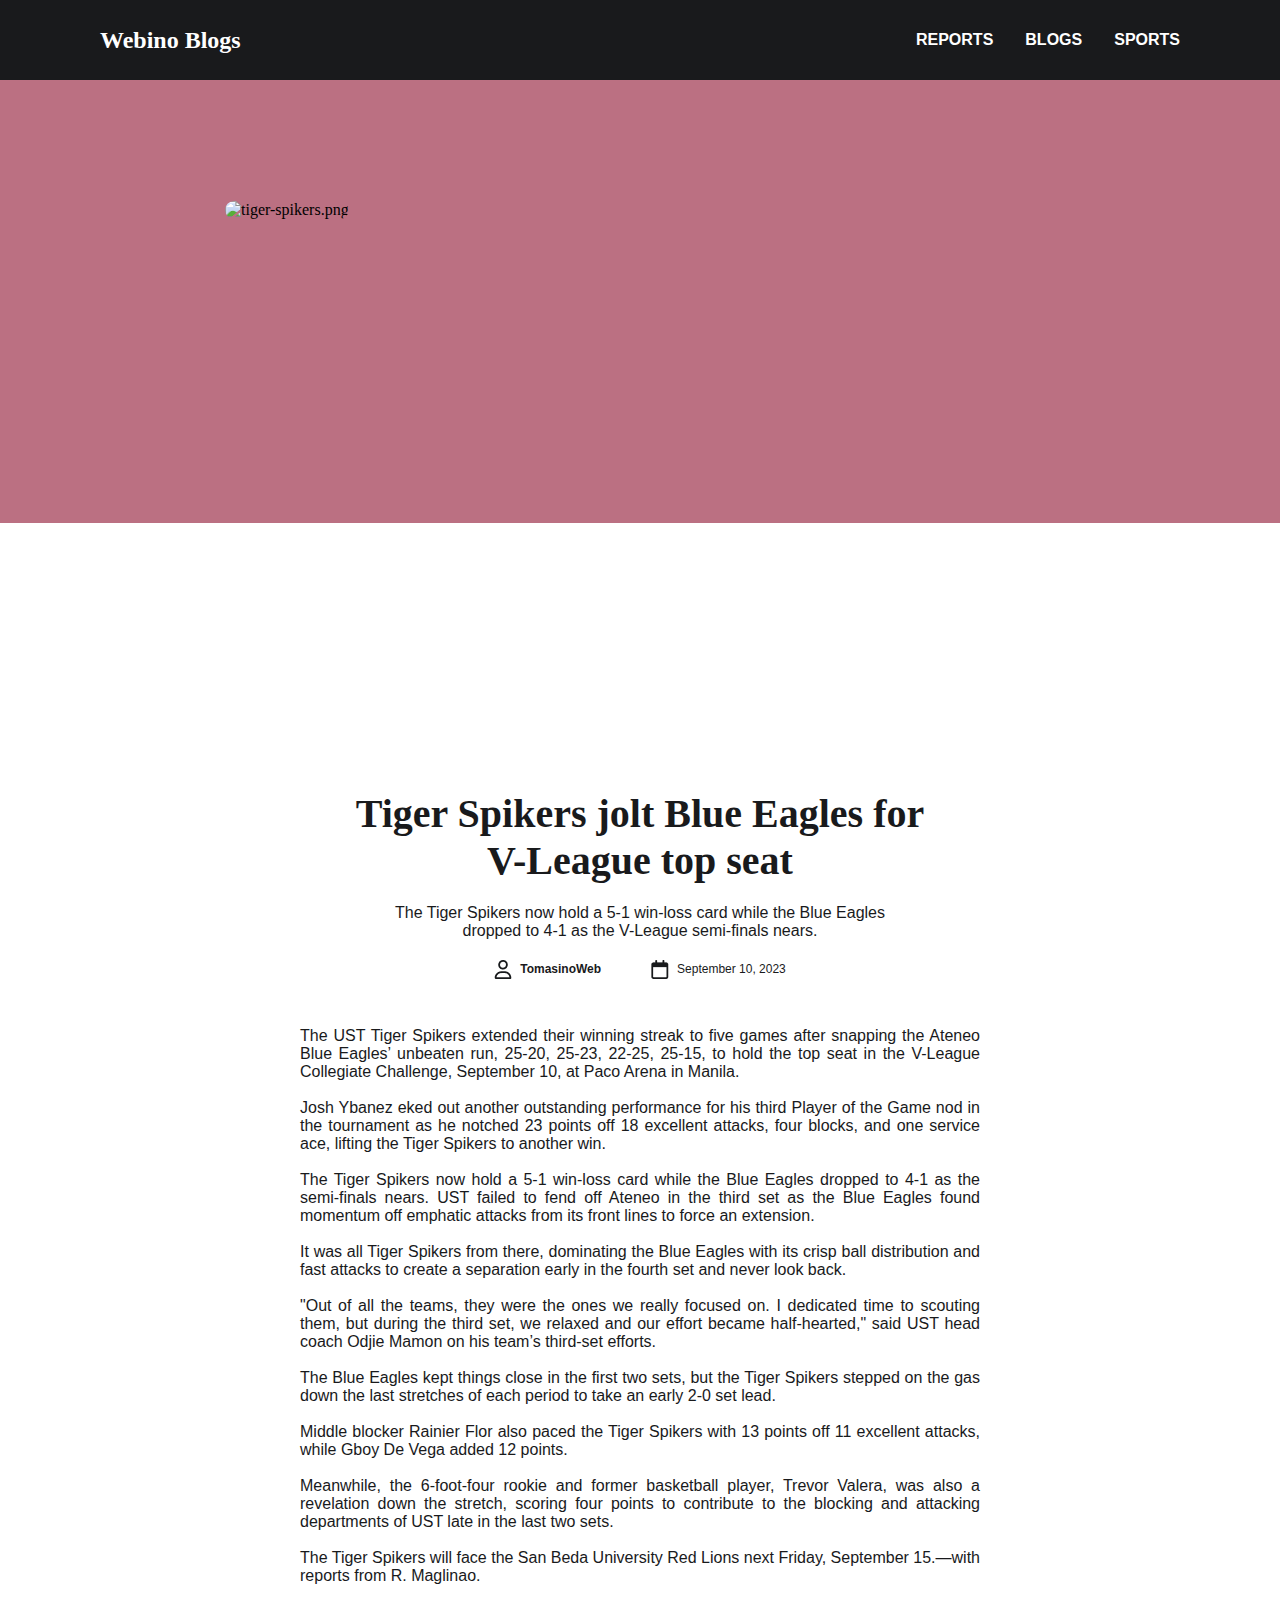
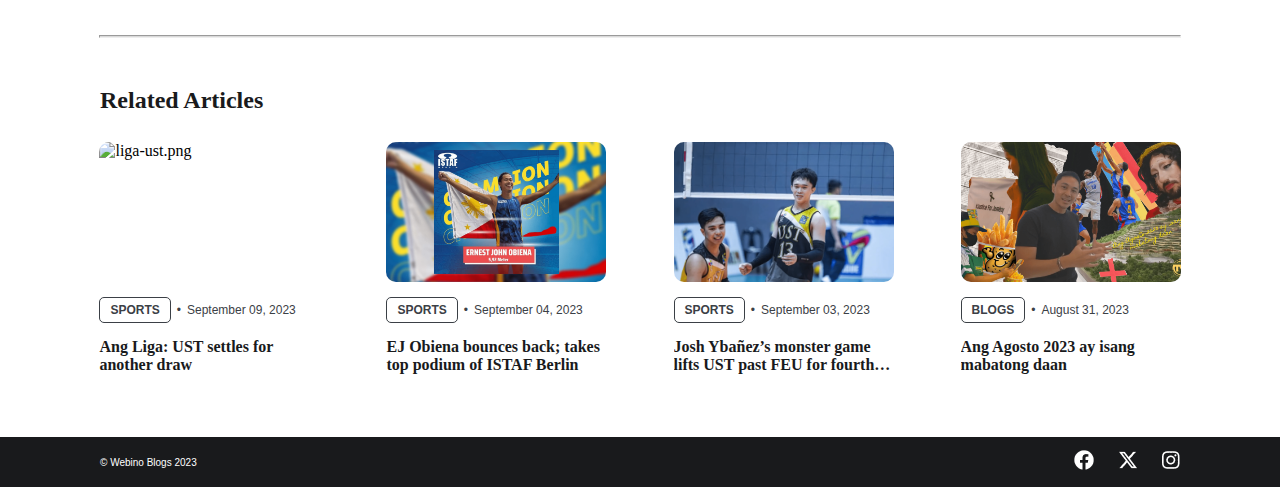
==== article-page.html @ 1ddb9e00 "Update again" ====
<!DOCTYPE html>
<html lang="en">
<head>
    <meta charset="UTF-8">
    <meta name="viewport" content="width=device-width, initial-scale=1.0">
    <title>Tiger Spikers jolt Blue Eagles for V-League top seat</title>
    <link rel="stylesheet" href="article-page-style.css">
</head>

<body>
    <nav id="desktop-nav">
        <div class="website-title"><a href="index.html">Webino Blogs</a></div>
        <div class="nav-links-holder">
            <ul class="nav-links">
                <li><a href="reports.html">REPORTS</a></li>
                <li><a href="blogs.html">BLOGS</a></li>
                <li><a href="sports.html">SPORTS</a></li>
            </ul>
        </div>
    </nav>

    <section id="article-main-page">
        <div class="background-color"></div>

        <div class="main-article">
            <div class="main-article-picture-holder">
                <img 
                src="./assets/main-article-picture/tiger-spikers.png" 
                alt="tiger-spikers.png">
            </div>

            <div class="article-description-holder">
                <h1 class="article-title">Tiger Spikers jolt Blue Eagles for V-League top seat</h1>
                <p class="article-short-description">The Tiger Spikers now hold a 5-1 win-loss card while the Blue Eagles dropped to 4-1 as the V-League semi-finals
                    nears.</p>
                <div class="article-details-holder">
                    <div class="article-author-holder">
                        <img src="./assets/user-regular 1.png" alt="user-regular 1.png">
                        <p>TomasinoWeb</p>
                    </div>
                    <div class="article-publish-date-holder">
                        <img src="./assets/calendar-regular 1.png" alt="calendar-regular 1.png">
                        <p>September 10, 2023</p>
                    </div>
                </div>
            </div>

            <div class="main-article-content-holder">
                <p>
                    The UST Tiger Spikers extended their winning streak to five games after snapping the Ateneo Blue Eagles’ unbeaten
                    run, 25-20, 25-23, 22-25, 25-15, to hold the top seat in the V-League Collegiate Challenge, September 10, at Paco
                    Arena in Manila. <br><br>
                
                    Josh Ybanez eked out another outstanding performance for his third Player of the Game nod in the tournament as he
                    notched 23 points off 18 excellent attacks, four blocks, and one service ace, lifting the Tiger Spikers to another
                    win. <br><br>
                
                    The Tiger Spikers now hold a 5-1 win-loss card while the Blue Eagles dropped to 4-1 as the semi-finals nears.
                
                    UST failed to fend off Ateneo in the third set as the Blue Eagles found momentum off emphatic attacks from its front
                    lines to force an extension. <br><br>
                
                    It was all Tiger Spikers from there, dominating the Blue Eagles with its crisp ball distribution and fast attacks to
                    create a separation early in the fourth set and never look back. <br><br>
                
                    "Out of all the teams, they were the ones we really focused on. I dedicated time to scouting them, but during the
                    third set, we relaxed and our effort became half-hearted," said UST head coach Odjie Mamon on his team’s third-set
                    efforts. <br><br>
                
                    The Blue Eagles kept things close in the first two sets, but the Tiger Spikers stepped on the gas down the last
                    stretches of each period to take an early 2-0 set lead. <br><br>
                
                    Middle blocker Rainier Flor also paced the Tiger Spikers with 13 points off 11 excellent attacks, while Gboy De Vega
                    added 12 points. <br><br>
                
                    Meanwhile, the 6-foot-four rookie and former basketball player, Trevor Valera, was also a revelation down the
                    stretch, scoring four points to contribute to the blocking and attacking departments of UST late in the last two
                    sets. <br><br>
                
                    The Tiger Spikers will face the San Beda University Red Lions next Friday, September 15.—with reports from R.
                    Maglinao.
                </p>
            </div>
        </div>

        <hr>

        <div class="related-articles-holder">
            <h3>Related Articles</h3>

            <div class="related-articles-card-holder">
                <div class="related-article-card">
                    <div class="related-article-picture-holder">
                        <img class="related-article-picture"
                        src="./assets/main-article-picture/related-articles-pictures/liga-ust.png"
                        alt="liga-ust.png">
                    </div>
                    <div class="category-and-date-holder">
                        <div class="related-article-category-border">
                            <p class="related-article-category">SPORTS</p>
                        </div>
                        <div class="period-separator">
                            •
                        </div>
                        <div class="related-article-date-published">
                            <p class="related-article-date">September 09, 2023</p>
                        </div>
                    </div>
                    <div class="related-article-title-holder">
                        <h5 class="related-article-title">
                            Ang Liga: UST settles for another draw
                        </h5>
                    </div>
                </div> 

                <div class="related-article-card">
                    <div class="related-article-picture-holder">
                        <img class="related-article-picture"
                        src="./assets/main-article-picture/related-articles-pictures/ej-obiena-bounces-back.png"
                        alt="ej-obiena-bounces-back.png">
                    </div>
                    <div class="category-and-date-holder">
                        <div class="related-article-category-border">
                            <p class="related-article-category">SPORTS</p>
                        </div>
                        <div class="period-separator">
                            •
                        </div>
                        <div class="related-article-date-published">
                            <p class="related-article-date">September 04, 2023</p>
                        </div>
                    </div>
                    
                    <div class="related-article-title-holder">
                        <h5 class="related-article-title">
                            EJ Obiena bounces back; takes top podium of ISTAF Berlin
                        </h5>
                    </div>
                </div>

                <div class="related-article-card">
                    <div class="related-article-picture-holder">
                        <img class="related-article-picture"
                        src="./assets/main-article-picture/related-articles-pictures/josh-ybanez-monster-game.png"
                        alt="josh-ybanez-monster-game.png">
                    </div>
                    <div class="category-and-date-holder">
                        <div class="related-article-category-border">
                            <p class="related-article-category">SPORTS</p>
                        </div>
                        <div class="period-separator">
                            •
                        </div>
                        <div class="related-article-date-published">
                            <p class="related-article-date">September 03, 2023</p>
                        </div>
                    </div>
                    
                    <div class="related-article-title-holder">
                        <h5 class="related-article-title">
                            Josh Ybañez’s monster game lifts UST past FEU for fourth V-League win
                        </h5>
                    </div>
                </div>

                <div class="related-article-card">
                    <div class="related-article-picture-holder">
                        <img class="related-article-picture"
                        src="./assets/main-article-picture/related-articles-pictures/ang-agosto-2023.png"
                        alt="ang-agosto-2023.png">
                    </div>
                    <div class="category-and-date-holder">
                        <div class="related-article-category-border">
                            <p class="related-article-category">BLOGS</p>
                        </div>
                        <div class="period-separator">
                            •
                        </div>
                        <div class="related-article-date-published">
                            <p class="related-article-date">August 31, 2023</p>
                        </div>
                    </div>
                    
                    <div class="related-article-title-holder">
                        <h5 class="related-article-title">
                            Ang Agosto 2023 ay isang mabatong daan
                        </h5>
                    </div>
                </div>
            </div>
        </div>
    </section>

    <footer id="desktop-footer">
        <div class="copyright-text">
            <small>&copy; Webino Blogs 2023</small>
        </div>
        <div class="social-links-holder">
            <a href="https://facebook.com"><img src="./assets/facebook.png" alt="facebook"></a>
            <a href="https://twitter.com"><img src="./assets/x-twitter.png" alt="twitter"></a>
            <a href="https://instagram.com"><img src="./assets/instagram.png" alt="instagram"></a>
        </div>
    </footer>
</body>
</html>
---- article-page-style.css ----
/* GENERAL */

* {
    margin: 0;
    padding: 0;
}

html {
	scroll-behavior: smooth;
}

hr {
    display: block; 
    margin: 0 auto; 
    width: 67.5rem;
    height: 0.0625rem;
    background: #D9D9D9;
}

/* DESKTOP NAV */

nav, .nav-links {
    display: flex;
}

nav {
	justify-content: space-around;
	align-items: center;
	height: 5rem;
}

#desktop-nav {
    background-color: #191A1C;
    color: white;
    padding: 0px 100px;
    display: flex;
    justify-content: space-between;
    align-items: center;
}

.website-title {
    font-size: 24px;
    font-weight: bold;
    flex-shrink: 0;
}

.website-title a {
    color: white;
    text-decoration: none;
}

.nav-links-holder {
    display: flex;
}

.nav-links {
    list-style: none;
    display: flex;
    gap: 2rem;
}

.nav-links a {
    color: rgb(255, 255, 255);
    font-family: 'IBM Plex Sans', sans-serif;
    font-size: 1rem;
    font-style: normal;
    font-weight: 600;
    text-decoration: none;
}

.nav-links a:hover {
    text-decoration: underline;
}

/* ARTICLE MAIN PAGE */

.background-color {
    content: " ";
    width: 100%;
    height: 27.7rem;
    background: var(--Sports, #BB7082);
    position: absolute;
    top: 5rem;
    left: 0;
    z-index: 0;
}

.main-article {
    display: flex;
    flex-direction: column;
    justify-content: center;
    align-items: center;
    position: relative;
    z-index: 1;
    margin-top: 7.55rem;
    margin-bottom: 3.12rem;
}

.main-article-picture-holder {
    width: 51.875rem;
    height: 34.5625rem;
    flex-shrink: 0;
}

.main-article-picture-holder img {
    width: 100%;
    height: 100%;
    border-radius: 1.55rem;
}

.article-description-holder {
    display: flex;
    flex-direction: column;
    justify-content: center;
    align-items: center;
    gap: 1.25rem;
    margin-top: 2.25rem;
    margin-bottom: 3rem;
}

.article-title {
    width: 38rem;

    color: var(--black-100, #191A1C);
    text-align: center;

    font-family: "IBM Plex Serif", serif;
    font-size: 2.5rem;
    font-style: normal;
    font-weight: 700;
    line-height: normal;
}

.article-short-description {
    width: 32.125rem;

    color: var(--black-100, #191A1C);
    text-align: center;

    font-family: "IBM Plex Sans", sans-serif;
    font-size: 1rem;
    font-style: normal;
    font-weight: 400;
    line-height: normal;
}

.article-details-holder {
    display: flex;
    gap: 3.12rem;
}

.article-author-holder, .article-publish-date-holder {
    display: flex;
    align-items: center;
    justify-content: center;
    gap: 0.5rem;
}

.article-author-holder p {
    color: var(--black-100, #191A1C);

    font-family: "IBM Plex Sans", sans-serif;
    font-size: 0.75rem;
    font-style: normal;
    font-weight: 700;
    line-height: normal;
}

.article-publish-date-holder p {
    color: var(--black-100, #191A1C);

    font-family: "IBM Plex Sans", sans-serif;
    font-size: 0.75rem;
    font-style: normal;
    font-weight: 400;
    line-height: normal;
}

.main-article-content-holder {
    width: 42.5rem;

    color: var(--black-100, #191A1C);
    text-align: justify;

    font-family: "IBM Plex Sans", sans-serif;
    font-size: 1rem;
    font-style: normal;
    font-weight: 400;
    line-height: normal;
}

/* RELATED ARTICLES */

.related-articles-holder {
    display: flex;
    flex-direction: column;
    justify-content: center;
    align-items: center;
    flex-shrink: 0;
    gap: 1.80rem;
    margin: 0 6.25rem;
    margin-top: 3.06rem;
    margin-bottom: 3.88rem;
}

.related-articles-holder h3 {
    align-self: flex-start;
    width: auto;

    color: var(--black-100, #191A1C);

    font-family: "IBM Plex Serif", serif;
    font-size: 1.5rem;
    font-style: normal;
    font-weight: 700;
    line-height: normal;
}

.related-articles-card-holder {
    display: flex;
    justify-content: center;
    align-items: center;
    gap: 4.19rem;
}

.related-article-card {
    display: flex;
    width: 13.75rem;
    flex-direction: column;
    align-items: flex-start;
    gap: 0.9375rem;
}

.related-article-picture-holder {
    display: flex;
    height: 8.75rem;
    width: 13.75rem;
    flex-direction: column;
    align-items: flex-start;
    gap: 0.625rem;
    align-self: stretch;
}

.related-article-picture {
    width: 100%;
    height: 100%;
    object-fit: cover;
    border-radius: 0.625rem;
}

.category-and-date-holder {
    display: flex;
    height: 1.625rem;
    align-items: center;
    gap: 0.375rem;
    align-self: stretch;
}

.related-article-category-border {
    display: flex;
    padding: 0.3125rem 0.625rem;
    align-items: center;
    gap: 0.625rem;

    border-radius: 0.3125rem;
    border: 1px solid var(--black-80, #3B4046);
}

.related-article-category {
    color: var(--black-80, #3B4046);

    font-family: "IBM Plex Sans", sans-serif;
    font-size: 0.75rem;
    font-style: normal;
    font-weight: 600;
    line-height: normal;
}

.period-separator {
    color: var(--black-80, #3B4046);
    font-family: "IBM Plex Sans", sans-serif;
    font-size: 0.75rem;
    font-style: normal;
    font-weight: 400;
    line-height: normal;
}

.related-article-date {
    color: var(--black-80, #3B4046);

    font-family: "IBM Plex Sans", sans-serif;
    font-size: 0.75rem;
    font-style: normal;
    font-weight: 400;
    line-height: normal;
}

.related-article-title {
    display: -webkit-box;
    -webkit-box-orient: vertical;
    -webkit-line-clamp: 2;
    align-self: stretch;

    overflow: hidden;
    color: var(--black-100, #191A1C);
    text-overflow: ellipsis;

    font-family: "IBM Plex Serif", serif;
    font-size: 1rem;
    font-style: normal;
    font-weight: 700;
    line-height: normal;
}

/* FOOTER */

footer, .social-links {
    display: flex;
}

footer {
    justify-content: space-around;
	align-items: center;
	height: 3.125rem;
}

#desktop-footer {
    background-color: #191A1C;
    color: white;
    padding: 0px 100px;
    display: flex;
    justify-content: space-between;
    align-items: center;
}

.copyright-text {
    flex-shrink: 0;

    color: var(--white-60, #FFF);

    font-family: "IBM Plex Sans", sans-serif;
    font-size: 0.75rem;
    font-style: normal;
    font-weight: 400;
    line-height: normal;
}

.social-links-holder {
    display: flex;
}

.social-links-holder {
    display: flex;
    gap: 1.5rem;
}
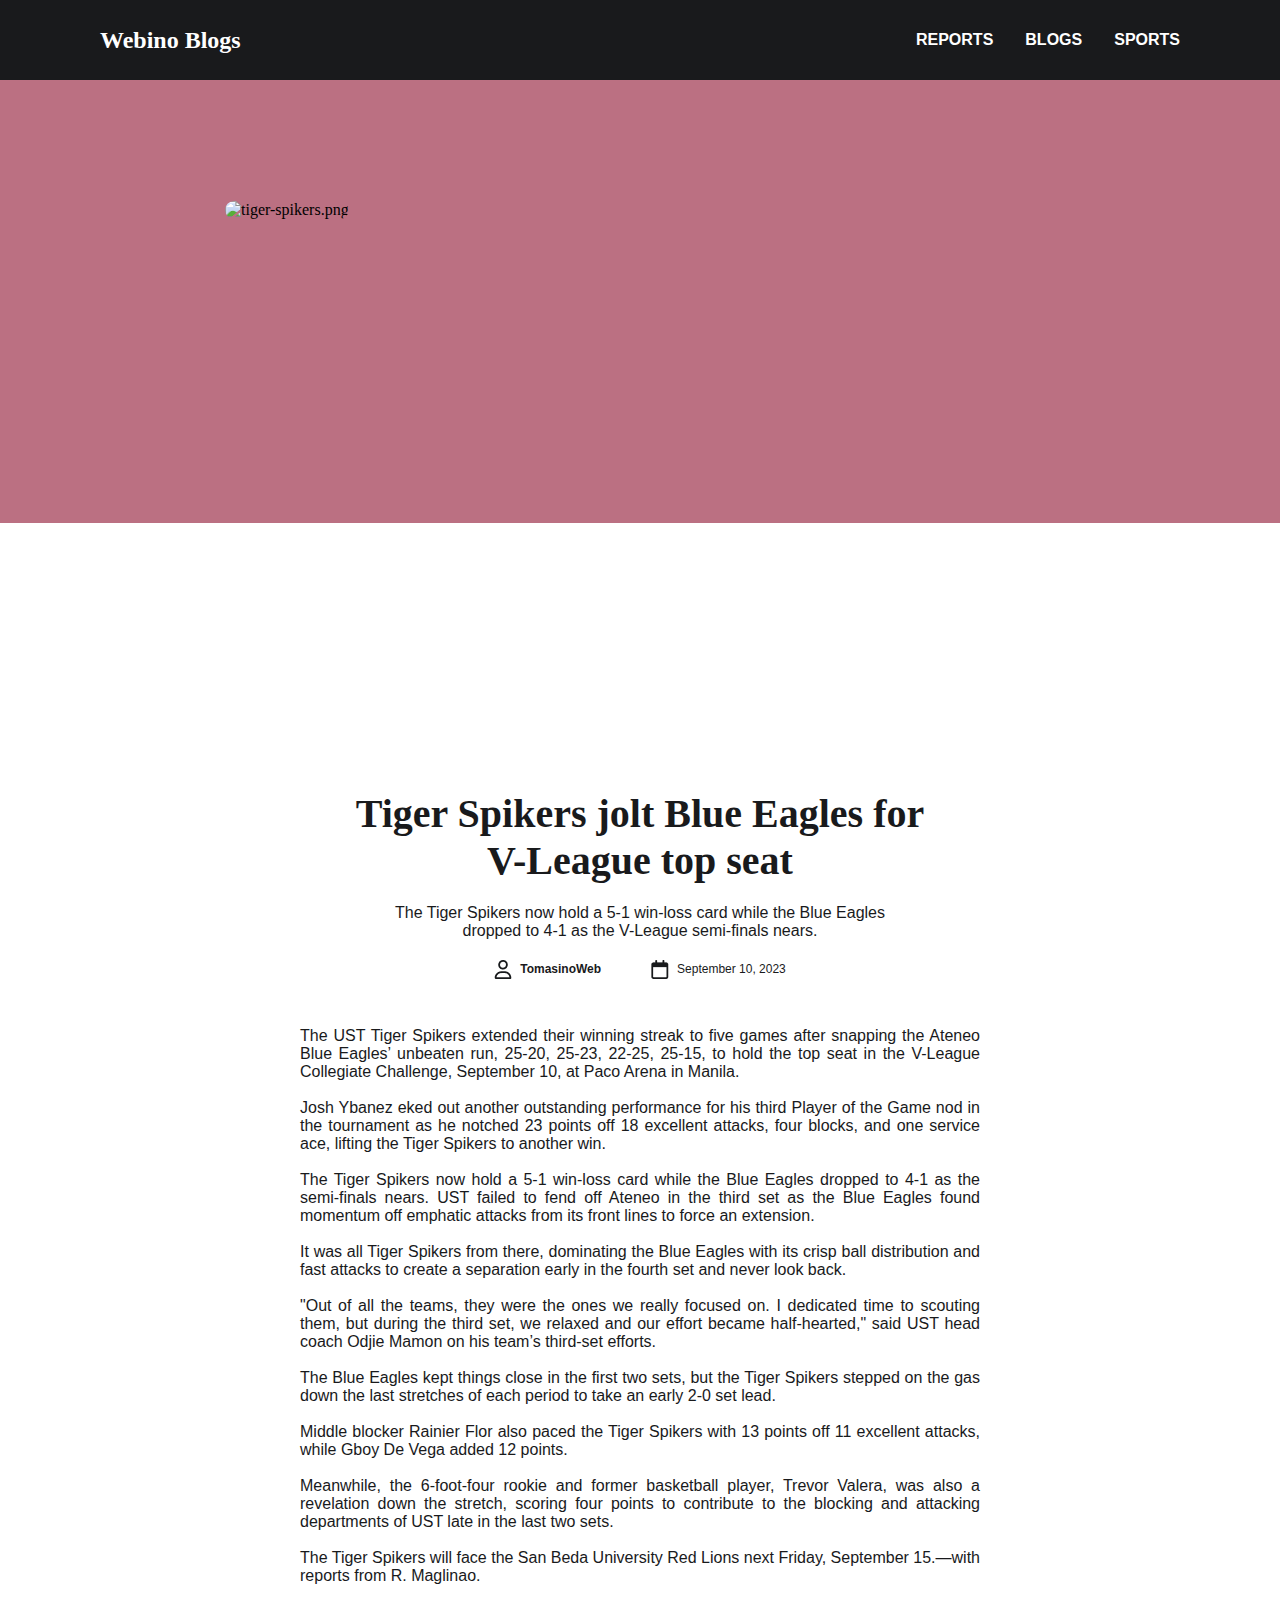
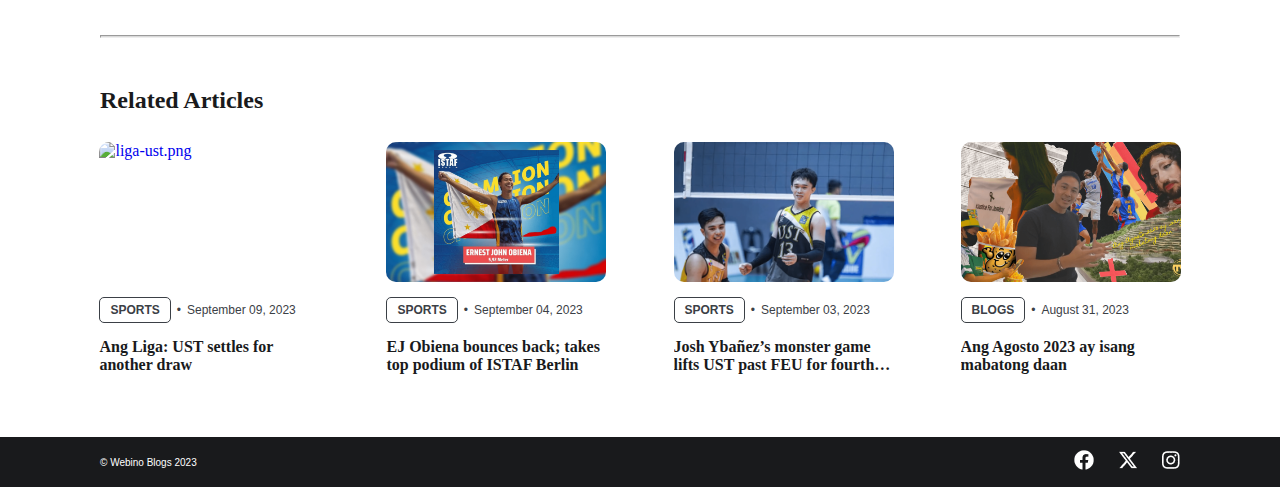
==== commit 518fb574: "Updated animations" ====
--- a/article-page.html
+++ b/article-page.html
@@ -89,104 +89,112 @@
             <h3>Related Articles</h3>
 
             <div class="related-articles-card-holder">
-                <div class="related-article-card">
-                    <div class="related-article-picture-holder">
-                        <img class="related-article-picture"
-                        src="./assets/main-article-picture/related-articles-pictures/liga-ust.png"
-                        alt="liga-ust.png">
-                    </div>
-                    <div class="category-and-date-holder">
-                        <div class="related-article-category-border">
-                            <p class="related-article-category">SPORTS</p>
-                        </div>
-                        <div class="period-separator">
-                            •
-                        </div>
-                        <div class="related-article-date-published">
-                            <p class="related-article-date">September 09, 2023</p>
-                        </div>
-                    </div>
-                    <div class="related-article-title-holder">
-                        <h5 class="related-article-title">
-                            Ang Liga: UST settles for another draw
-                        </h5>
-                    </div>
-                </div> 
-
-                <div class="related-article-card">
-                    <div class="related-article-picture-holder">
-                        <img class="related-article-picture"
-                        src="./assets/main-article-picture/related-articles-pictures/ej-obiena-bounces-back.png"
-                        alt="ej-obiena-bounces-back.png">
-                    </div>
-                    <div class="category-and-date-holder">
-                        <div class="related-article-category-border">
-                            <p class="related-article-category">SPORTS</p>
-                        </div>
-                        <div class="period-separator">
-                            •
-                        </div>
-                        <div class="related-article-date-published">
-                            <p class="related-article-date">September 04, 2023</p>
-                        </div>
-                    </div>
-                    
-                    <div class="related-article-title-holder">
-                        <h5 class="related-article-title">
-                            EJ Obiena bounces back; takes top podium of ISTAF Berlin
-                        </h5>
-                    </div>
-                </div>
-
-                <div class="related-article-card">
-                    <div class="related-article-picture-holder">
-                        <img class="related-article-picture"
-                        src="./assets/main-article-picture/related-articles-pictures/josh-ybanez-monster-game.png"
-                        alt="josh-ybanez-monster-game.png">
-                    </div>
-                    <div class="category-and-date-holder">
-                        <div class="related-article-category-border">
-                            <p class="related-article-category">SPORTS</p>
-                        </div>
-                        <div class="period-separator">
-                            •
-                        </div>
-                        <div class="related-article-date-published">
-                            <p class="related-article-date">September 03, 2023</p>
-                        </div>
-                    </div>
-                    
-                    <div class="related-article-title-holder">
-                        <h5 class="related-article-title">
-                            Josh Ybañez’s monster game lifts UST past FEU for fourth V-League win
-                        </h5>
-                    </div>
-                </div>
-
-                <div class="related-article-card">
-                    <div class="related-article-picture-holder">
-                        <img class="related-article-picture"
-                        src="./assets/main-article-picture/related-articles-pictures/ang-agosto-2023.png"
-                        alt="ang-agosto-2023.png">
-                    </div>
-                    <div class="category-and-date-holder">
-                        <div class="related-article-category-border">
-                            <p class="related-article-category">BLOGS</p>
-                        </div>
-                        <div class="period-separator">
-                            •
-                        </div>
-                        <div class="related-article-date-published">
-                            <p class="related-article-date">August 31, 2023</p>
-                        </div>
-                    </div>
-                    
-                    <div class="related-article-title-holder">
-                        <h5 class="related-article-title">
-                            Ang Agosto 2023 ay isang mabatong daan
-                        </h5>
-                    </div>
-                </div>
+                <a href="article-page.html">
+                    <div class="related-article-card">
+                        <div class="related-article-picture-holder">
+                            <img class="related-article-picture"
+                            src="./assets/main-article-picture/related-articles-pictures/liga-ust.png"
+                            alt="liga-ust.png">
+                        </div>
+                        <div class="category-and-date-holder">
+                            <div class="related-article-category-border">
+                                <p class="related-article-category">SPORTS</p>
+                            </div>
+                            <div class="period-separator">
+                                •
+                            </div>
+                            <div class="related-article-date-published">
+                                <p class="related-article-date">September 09, 2023</p>
+                            </div>
+                        </div>
+                        <div class="related-article-title-holder">
+                            <h5 class="related-article-title">
+                                Ang Liga: UST settles for another draw
+                            </h5>
+                        </div>
+                    </div> 
+                </a>
+                
+                <a href="article-page.html">
+                    <div class="related-article-card">
+                        <div class="related-article-picture-holder">
+                            <img class="related-article-picture"
+                            src="./assets/main-article-picture/related-articles-pictures/ej-obiena-bounces-back.png"
+                            alt="ej-obiena-bounces-back.png">
+                        </div>
+                        <div class="category-and-date-holder">
+                            <div class="related-article-category-border">
+                                <p class="related-article-category">SPORTS</p>
+                            </div>
+                            <div class="period-separator">
+                                •
+                            </div>
+                            <div class="related-article-date-published">
+                                <p class="related-article-date">September 04, 2023</p>
+                            </div>
+                        </div>
+                        
+                        <div class="related-article-title-holder">
+                            <h5 class="related-article-title">
+                                EJ Obiena bounces back; takes top podium of ISTAF Berlin
+                            </h5>
+                        </div>
+                    </div>
+                </a>
+
+                <a href="article-page.html">
+                    <div class="related-article-card">
+                        <div class="related-article-picture-holder">
+                            <img class="related-article-picture"
+                            src="./assets/main-article-picture/related-articles-pictures/josh-ybanez-monster-game.png"
+                            alt="josh-ybanez-monster-game.png">
+                        </div>
+                        <div class="category-and-date-holder">
+                            <div class="related-article-category-border">
+                                <p class="related-article-category">SPORTS</p>
+                            </div>
+                            <div class="period-separator">
+                                •
+                            </div>
+                            <div class="related-article-date-published">
+                                <p class="related-article-date">September 03, 2023</p>
+                            </div>
+                        </div>
+                        
+                        <div class="related-article-title-holder">
+                            <h5 class="related-article-title">
+                                Josh Ybañez’s monster game lifts UST past FEU for fourth V-League win
+                            </h5>
+                        </div>
+                    </div>
+                </a>
+
+                <a href="article-page.html">
+                    <div class="related-article-card">
+                        <div class="related-article-picture-holder">
+                            <img class="related-article-picture"
+                            src="./assets/main-article-picture/related-articles-pictures/ang-agosto-2023.png"
+                            alt="ang-agosto-2023.png">
+                        </div>
+                        <div class="category-and-date-holder">
+                            <div class="related-article-category-border">
+                                <p class="related-article-category">BLOGS</p>
+                            </div>
+                            <div class="period-separator">
+                                •
+                            </div>
+                            <div class="related-article-date-published">
+                                <p class="related-article-date">August 31, 2023</p>
+                            </div>
+                        </div>
+                        
+                        <div class="related-article-title-holder">
+                            <h5 class="related-article-title">
+                                Ang Agosto 2023 ay isang mabatong daan
+                            </h5>
+                        </div>
+                    </div>
+                </a>
             </div>
         </div>
     </section>
--- a/article-page-style.css
+++ b/article-page-style.css
@@ -12,9 +12,52 @@
 hr {
     display: block; 
     margin: 0 auto; 
-    width: 67.5rem;
+    width: auto;
     height: 0.0625rem;
     background: #D9D9D9;
+    margin: 0 6.25rem;
+}
+
+a {
+    text-decoration: none;
+    cursor: pointer;
+}
+
+/* TRANSITION */
+
+.related-article-card:hover .related-article-title {
+    color: #787F87;
+    transition: color 300ms ease;
+}
+
+.related-article-title {
+    transition: color 300ms ease;
+}
+
+/* Ensure .related-article-picture-holder is relatively positioned */
+.related-article-picture-holder {
+    position: relative;
+    overflow: hidden; /* Prevent overflow if the gradient goes outside the bounds */
+}
+
+/* Default state of the gradient (hidden) */
+.related-article-picture-holder::after {
+    content: "";
+    position: absolute;
+    top: 0;
+    left: 0;
+    width: 100%;
+    height: 100%;
+    background: linear-gradient(180deg, rgba(13, 14, 16, 0.00) 0%, rgba(13, 14, 16, 0.52) 100%); /* Gradient to appear */
+    opacity: 0; /* Initially hidden */
+    transition: opacity 300ms ease; /* Smooth transition */
+    z-index: 1; /* Make sure the gradient is on top of the image */
+    border-radius: 0.625rem; /* Match the image's border radius */
+}
+
+/* Apply hover state to the .related-article-card */
+.related-article-card:hover .related-article-picture-holder::after {
+    opacity: 1; /* Fade in the gradient on hover */
 }
 
 /* DESKTOP NAV */
